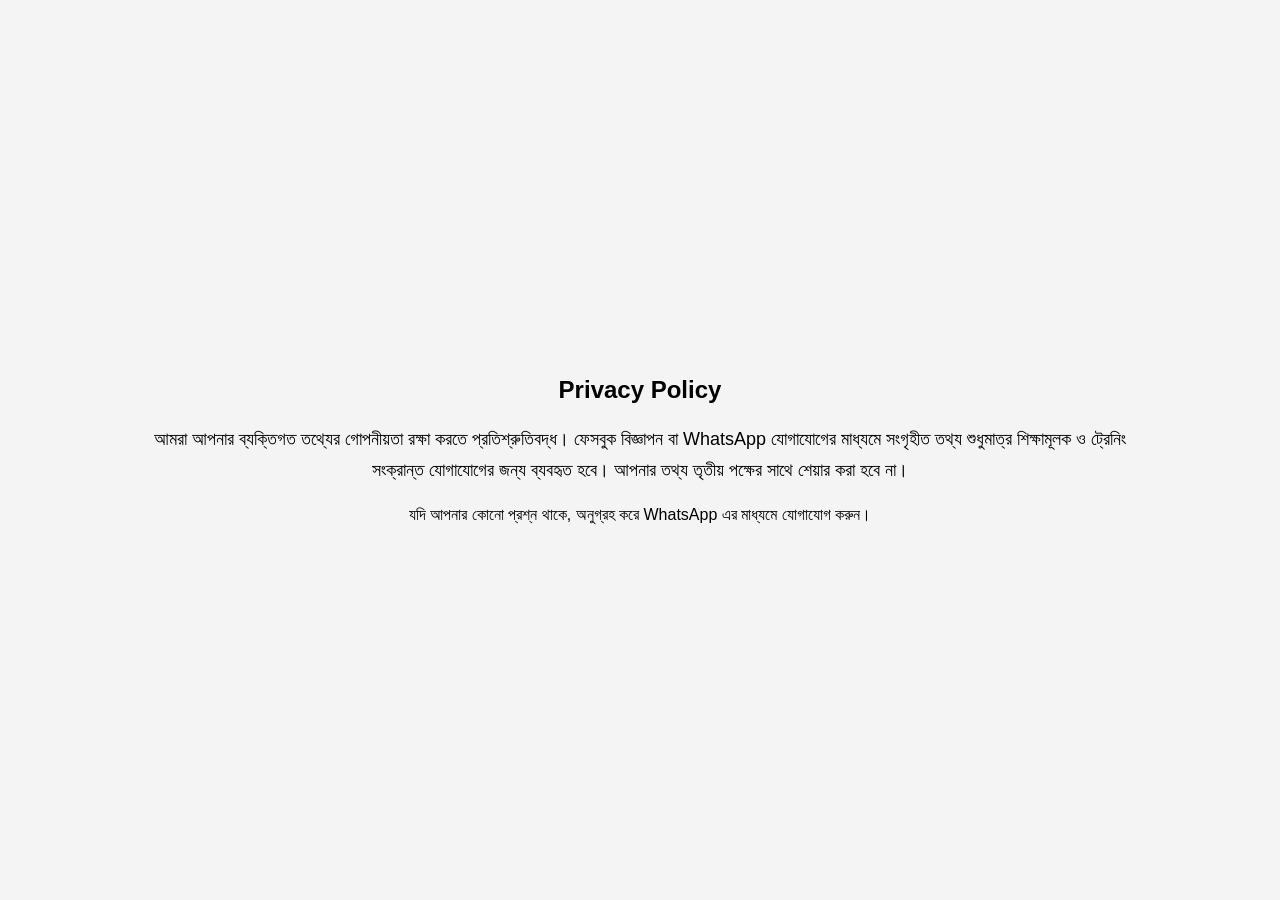
==== privacy.html @ cfa6c88e "Add files via upload" ====
<!DOCTYPE html>
<html lang="bn">
<head>
  <meta charset="UTF-8">
  <meta name="viewport" content="width=device-width, initial-scale=1.0">
  <title>Privacy Policy</title>
  <link rel="stylesheet" href="style.css">
</head>
<body>

  <section class="hero">
    <div class="content">
      <h1>Privacy Policy</h1>
      <p style="margin-top:20px; font-size:18px; line-height:1.7;">
        আমরা আপনার ব্যক্তিগত তথ্যের গোপনীয়তা রক্ষা করতে প্রতিশ্রুতিবদ্ধ।
        ফেসবুক বিজ্ঞাপন বা WhatsApp যোগাযোগের মাধ্যমে সংগৃহীত তথ্য
        শুধুমাত্র শিক্ষামূলক ও ট্রেনিং সংক্রান্ত যোগাযোগের জন্য ব্যবহৃত হবে।
        আপনার তথ্য তৃতীয় পক্ষের সাথে শেয়ার করা হবে না।
      </p>

      <p style="margin-top:20px;">
        যদি আপনার কোনো প্রশ্ন থাকে, অনুগ্রহ করে WhatsApp এর মাধ্যমে যোগাযোগ করুন।
      </p>
    </div>
  </section>

</body>
</html>
---- style.css ----
* {
  margin: 0;
  padding: 0;
  box-sizing: border-box;
  font-family: 'Segoe UI', sans-serif;
}

body {
  background: #f4f4f4;
  text-align: center;
}

.hero {
  min-height: 100vh;
  display: flex;
  align-items: center;
  justify-content: center;
  padding: 40px 20px;
}

.content {
  max-width: 1000px;
}

.top-line {
  color: green;
  font-size: 26px;
  margin-bottom: 20px;
}

.main-heading {
  color: red;
  font-size: 36px;
  font-weight: bold;
  margin-bottom: 20px;
  line-height: 1.5;
}

.sub-heading {
  font-size: 28px;
  color: black;
  margin-bottom: 40px;
  line-height: 1.6;
}

.sub-heading span {
  color: red;
  font-weight: bold;
}

.whatsapp-btn {
  display: inline-block;
  background: red;
  color: white;
  padding: 15px 40px;
  font-size: 22px;
  text-decoration: none;
  border-radius: 6px;
  transition: 0.3s ease;
}

.whatsapp-btn:hover {
  background: darkred;
}

.footer-line {
  margin-top: 25px;
  color: red;
  font-size: 18px;
}

footer {
  padding: 20px;
  background: #111;
}

footer a {
  color: white;
  text-decoration: none;
  font-size: 14px;
}
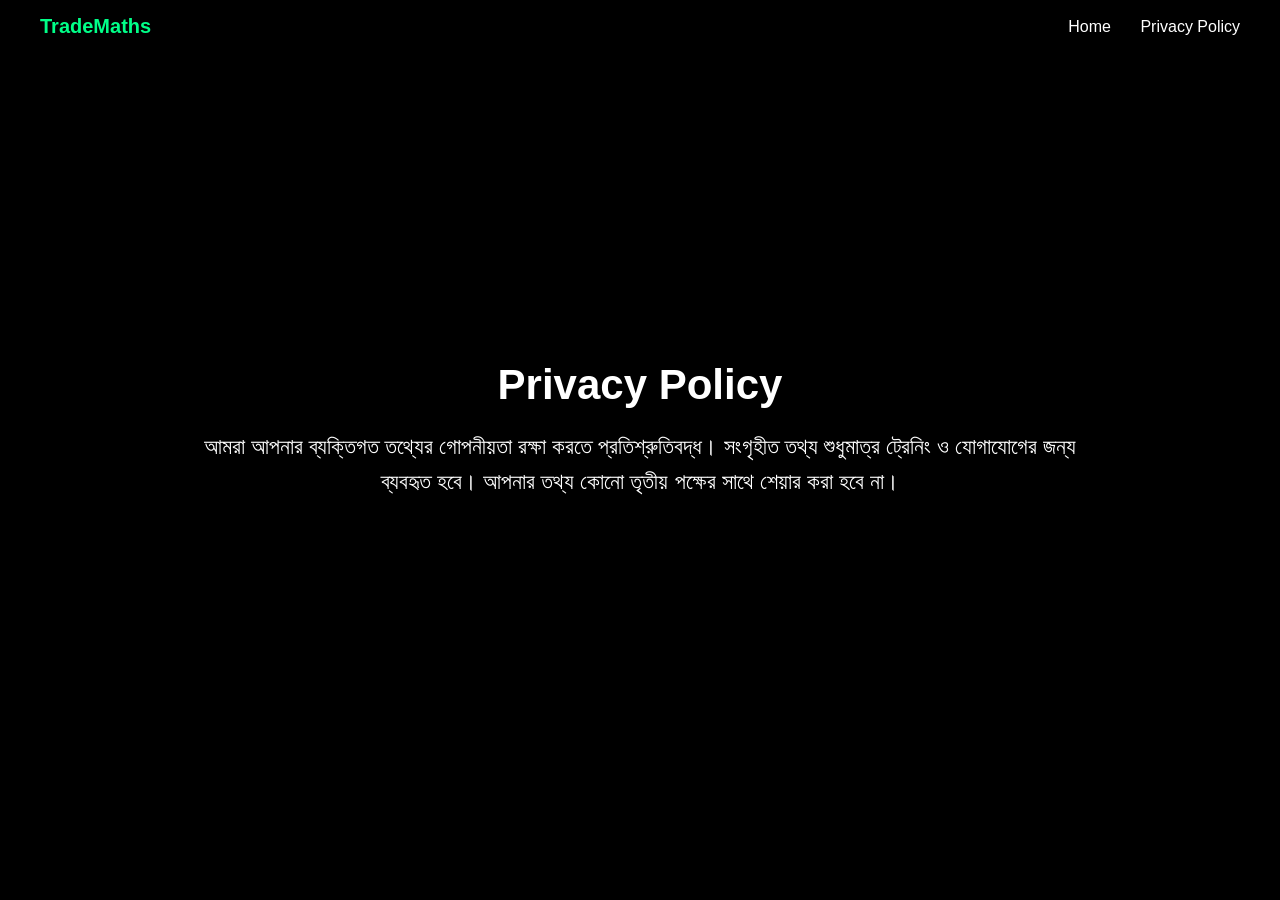
==== commit fa7e007e: "Add files via upload" ====
--- a/privacy.html
+++ b/privacy.html
@@ -8,21 +8,26 @@
 </head>
 <body>
 
-  <section class="hero">
-    <div class="content">
-      <h1>Privacy Policy</h1>
-      <p style="margin-top:20px; font-size:18px; line-height:1.7;">
-        আমরা আপনার ব্যক্তিগত তথ্যের গোপনীয়তা রক্ষা করতে প্রতিশ্রুতিবদ্ধ।
-        ফেসবুক বিজ্ঞাপন বা WhatsApp যোগাযোগের মাধ্যমে সংগৃহীত তথ্য
-        শুধুমাত্র শিক্ষামূলক ও ট্রেনিং সংক্রান্ত যোগাযোগের জন্য ব্যবহৃত হবে।
-        আপনার তথ্য তৃতীয় পক্ষের সাথে শেয়ার করা হবে না।
-      </p>
+<nav class="navbar">
+  <div class="logo">TradeMaths</div>
+  <div>
+    <a href="index.html">Home</a>
+    <a href="privacy.html">Privacy Policy</a>
+  </div>
+</nav>
 
-      <p style="margin-top:20px;">
-        যদি আপনার কোনো প্রশ্ন থাকে, অনুগ্রহ করে WhatsApp এর মাধ্যমে যোগাযোগ করুন।
-      </p>
-    </div>
-  </section>
+<section class="hero">
+  <div class="overlay"></div>
+
+  <div class="content">
+    <h1>Privacy Policy</h1>
+    <p class="sub">
+      আমরা আপনার ব্যক্তিগত তথ্যের গোপনীয়তা রক্ষা করতে প্রতিশ্রুতিবদ্ধ।
+      সংগৃহীত তথ্য শুধুমাত্র ট্রেনিং ও যোগাযোগের জন্য ব্যবহৃত হবে।
+      আপনার তথ্য কোনো তৃতীয় পক্ষের সাথে শেয়ার করা হবে না।
+    </p>
+  </div>
+</section>
 
 </body>
 </html>
--- a/style.css
+++ b/style.css
@@ -6,76 +6,116 @@
 }
 
 body {
-  background: #f4f4f4;
-  text-align: center;
+  background: #000;
+  color: white;
+}
+
+.navbar {
+  position: fixed;
+  width: 100%;
+  top: 0;
+  padding: 15px 40px;
+  display: flex;
+  justify-content: space-between;
+  align-items: center;
+  background: rgba(0,0,0,0.8);
+  z-index: 1000;
+}
+
+.navbar a {
+  color: white;
+  text-decoration: none;
+  margin-left: 25px;
+  font-weight: 500;
+}
+
+.logo {
+  font-weight: bold;
+  font-size: 20px;
+  color: #00ff88;
 }
 
 .hero {
-  min-height: 100vh;
+  height: 100vh;
+  background: url('https://images.unsplash.com/photo-1611974789855-9c2a0a7236a3') center/cover no-repeat;
   display: flex;
   align-items: center;
   justify-content: center;
-  padding: 40px 20px;
+  text-align: center;
+  position: relative;
+  padding: 20px;
+}
+
+.overlay {
+  position: absolute;
+  width: 100%;
+  height: 100%;
+  background: rgba(0,0,0,0.7);
+  top: 0;
+  left: 0;
 }
 
 .content {
-  max-width: 1000px;
+  position: relative;
+  max-width: 900px;
 }
 
-.top-line {
-  color: green;
-  font-size: 26px;
+.animated {
+  color: #00ff88;
+  font-size: 28px;
+  margin-bottom: 20px;
+  animation: pulse 2s infinite;
+}
+
+@keyframes pulse {
+  0% {opacity: 0.6;}
+  50% {opacity: 1;}
+  100% {opacity: 0.6;}
+}
+
+h1 {
+  font-size: 42px;
   margin-bottom: 20px;
 }
 
-.main-heading {
-  color: red;
-  font-size: 36px;
-  font-weight: bold;
-  margin-bottom: 20px;
-  line-height: 1.5;
-}
-
-.sub-heading {
-  font-size: 28px;
-  color: black;
+.sub {
+  font-size: 22px;
   margin-bottom: 40px;
   line-height: 1.6;
 }
 
-.sub-heading span {
-  color: red;
+.countdown {
+  margin: 20px 0;
+  font-size: 22px;
+  color: #ff4444;
   font-weight: bold;
 }
 
-.whatsapp-btn {
-  display: inline-block;
-  background: red;
-  color: white;
-  padding: 15px 40px;
+.cta-btn {
+  background: #00ff88;
+  color: black;
+  padding: 18px 50px;
   font-size: 22px;
   text-decoration: none;
-  border-radius: 6px;
-  transition: 0.3s ease;
+  border-radius: 50px;
+  font-weight: bold;
+  transition: 0.3s;
+  display: inline-block;
 }
 
-.whatsapp-btn:hover {
-  background: darkred;
+.cta-btn:hover {
+  background: #00cc6a;
+  transform: scale(1.05);
 }
 
-.footer-line {
+.trust {
   margin-top: 25px;
-  color: red;
-  font-size: 18px;
+  font-size: 16px;
+  color: #ccc;
 }
 
-footer {
-  padding: 20px;
-  background: #111;
+@media (max-width: 768px) {
+  h1 { font-size: 28px; }
+  .sub { font-size: 18px; }
+  .animated { font-size: 20px; }
 }
-
-footer a {
-  color: white;
-  text-decoration: none;
-  font-size: 14px;
-}
